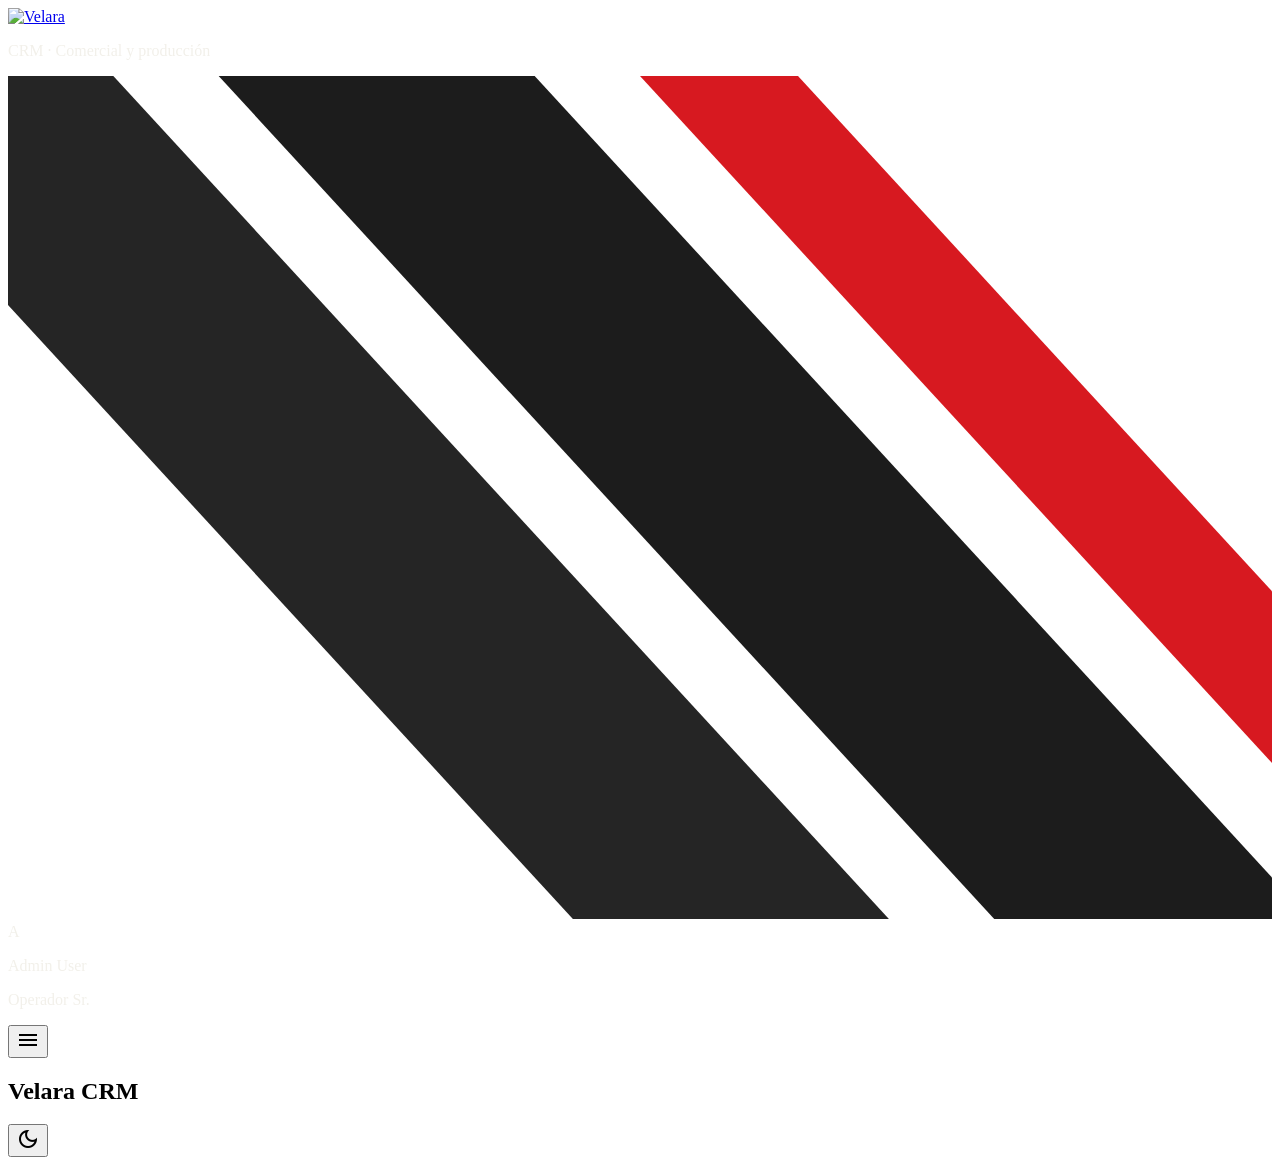
==== public/index.html @ 25444f9b "Nueva imagen de marca VELARA en el CRM y en los PDF - Paleta oficial del manual (negro carbón, grafi" ====
<!DOCTYPE html>
<html lang="es">
<head>
<meta charset="utf-8" />
<meta content="width=device-width, initial-scale=1.0" name="viewport" />
<title>Velara CRM</title>
<link rel="icon" type="image/svg+xml" href="/img/favicon.svg" />
<link rel="apple-touch-icon" href="/img/icon-1080.png" />
<!-- Manifest + service worker: permiten "Instalar Velara CRM" desde el menu
     de Brave/Chrome (icono propio, ventana sin barra de navegador, anclable
     a la barra de tareas) en vez de un simple acceso directo a la pestaña. -->
<link rel="manifest" href="/manifest.json" />
<meta name="theme-color" content="#0B0B0B" />
<!-- Aplica el tema ANTES de pintar nada (localStorage -> preferencia del
     sistema -> claro) para no mostrar un parpadeo del tema equivocado.
     El resto de la lógica del interruptor vive en public/js/theme.js. -->
<script>
  (function () {
    var saved = null;
    try { saved = localStorage.getItem('nova_theme'); } catch (e) {}
    var dark = saved ? saved === 'dark' : window.matchMedia('(prefers-color-scheme: dark)').matches;
    if (dark) document.documentElement.classList.add('dark');
  })();
</script>
<style id="theme-vars">
  /* Paleta del manual de marca VELARA (Velara/VELARA_IDENTIDAD_VISUAL/
     06_MANUAL_DE_MARCA, sección 03): negro carbón #0B0B0B, grafito
     #252525, blanco roto #F2F0EA, plata metálico #A7A9AC y un solo acento,
     el rojo deportivo #D71920. Regla del sitio: el rojo es acento (botón
     principal, filetes, el total), nunca el color dominante.
     Modo claro (por defecto). Los tokens "fixed" de Material 3 no viven
     aquí -- por definición no cambian entre claro/oscuro (ver tailwind-config). */
  :root {
    --c-surface: #ffffff;
    --c-surface-container-lowest: #ffffff;
    --c-surface-container-low: #F8F7F3;
    --c-surface-container: #F2F0EA;
    --c-surface-container-high: #E9E6DE;
    --c-surface-container-highest: #DDD9CF;
    --c-surface-variant: #E9E6DE;
    --c-surface-dim: #E9E6DE;
    --c-surface-bright: #ffffff;
    --c-background: #F8F7F3;
    --c-on-surface: #0B0B0B;
    --c-on-surface-variant: #5E6064;
    --c-on-background: #0B0B0B;
    --c-outline: #8E9094;
    --c-outline-variant: #E2E0DB;
    --c-inverse-surface: #252525;
    --c-inverse-on-surface: #F2F0EA;

    --c-primary: #D71920;
    --c-on-primary: #ffffff;
    --c-primary-container: #FBE3E4;
    --c-on-primary-container: #7F0E12;
    --c-inverse-primary: #F0565B;
    --c-surface-tint: #B3141A;
    /* Hover del boton principal: rojo profundo de marca (accent.deep). */
    --c-primary-hover: #B3141A;
    /* Relleno de checkbox/radio marcados: neutro (el rojo es solo para
       logo, boton principal y filetes). */
    --c-check: #0B0B0B;

    --c-secondary: #2a78d6;
    --c-on-secondary: #ffffff;
    --c-secondary-container: #dbe9fb;
    --c-on-secondary-container: #0b3d78;

    --c-tertiary: #A6710A;
    --c-on-tertiary: #ffffff;
    --c-tertiary-container: #F5E1B8;
    --c-on-tertiary-container: #4A3400;

    /* Error en carmesí, un paso más oscuro que el rojo de marca para que una
       alerta no se confunda con el botón principal. */
    --c-error: #B42318;
    --c-on-error: #ffffff;
    --c-error-container: #FDE4E1;
    --c-on-error-container: #7A1410;

    --c-status-good: #0ca30c;
    --c-status-warning: #fab219;
    --c-status-serious: #B8791A;
    --c-status-critical: #B42318;
  }

  /* Modo oscuro: superficies en negro carbón y grafito, texto en blanco
     roto, plata para lo secundario. El rojo se mantiene rojo (el manual
     pide que la pieza roja no cambie) con un tono apenas más vivo para que
     se lea sobre negro. */
  :root.dark,
  .theme-ink {
    --c-surface: #141414;
    --c-surface-container-lowest: #0F0F0F;
    --c-surface-container-low: #1B1B1B;
    --c-surface-container: #212121;
    --c-surface-container-high: #292929;
    --c-surface-container-highest: #333333;
    --c-surface-variant: #333333;
    --c-surface-dim: #0B0B0B;
    --c-surface-bright: #3A3A3A;
    --c-background: #0B0B0B;
    --c-on-surface: #F2F0EA;
    --c-on-surface-variant: #A7A9AC;
    --c-on-background: #F2F0EA;
    --c-outline: #77797D;
    --c-outline-variant: #2E2E2E;
    --c-inverse-surface: #F2F0EA;
    --c-inverse-on-surface: #0B0B0B;

    --c-primary: #E3212A;
    --c-on-primary: #ffffff;
    --c-primary-container: #4A0F12;
    --c-on-primary-container: #FBE3E4;
    --c-inverse-primary: #D71920;
    --c-surface-tint: #F0565B;
    --c-primary-hover: #C41A21;
    --c-check: #A7A9AC;

    --c-secondary: #8AC0F5;
    --c-on-secondary: #062347;
    --c-secondary-container: #14509a;
    --c-on-secondary-container: #dbe9fb;

    --c-tertiary: #D9A94A;
    --c-on-tertiary: #2E1F00;
    --c-tertiary-container: #6B4D00;
    --c-on-tertiary-container: #F5E1B8;

    --c-error: #FF8A80;
    --c-on-error: #3B0A06;
    --c-error-container: #7A1410;
    --c-on-error-container: #FFDAD6;

    --c-status-good: #22C55E;
    --c-status-warning: #FFC94D;
    --c-status-serious: #E0A83D;
    --c-status-critical: #FF6E6E;
  }

  /* El menú lateral va siempre en negro carbón, como el encabezado y el pie
     del sitio web (.theme-ink arriba). En modo oscuro se separa del fondo
     con un tono un poco más claro. */
  #sidebar.theme-ink {
    --c-surface: #0B0B0B;
    --c-surface-container-low: #181818;
    --c-surface-container-high: #222222;
    --c-outline-variant: #222222;
    color: var(--c-on-surface);
  }
  :root.dark #sidebar.theme-ink {
    --c-surface: #111111;
  }
</style>
<script>
  if ('serviceWorker' in navigator) {
    window.addEventListener('load', () => navigator.serviceWorker.register('/sw.js').catch(() => {}));
  }
</script>
<link href="https://fonts.googleapis.com/css2?family=Material+Symbols+Outlined:wght,FILL@100..700,0..1&display=swap" rel="stylesheet" />
<link rel="preconnect" href="https://fonts.googleapis.com" />
<link rel="preconnect" href="https://fonts.gstatic.com" crossorigin />
<!-- Inter: tipografía secundaria del manual de marca VELARA (títulos, textos
     e interfaz). La de "VELARA" es propia del logo y nunca se escribe. -->
<link href="https://fonts.googleapis.com/css2?family=Inter:wght@400;500;600;700;800&display=swap" rel="stylesheet" />
<script src="https://cdn.tailwindcss.com?plugins=forms,container-queries"></script>
<script src="https://cdn.jsdelivr.net/npm/chart.js@4.4.4/dist/chart.umd.min.js"></script>
<script src="https://cdn.jsdelivr.net/npm/chartjs-chart-sankey@0.14.0/dist/chartjs-chart-sankey.min.js"></script>
<script src="https://cdn.jsdelivr.net/npm/html2canvas@1.4.1/dist/html2canvas.min.js"></script>
<script id="tailwind-config">
  tailwind.config = {
    darkMode: 'class',
    theme: {
      extend: {
        colors: {
          // Paleta de marca VELARA Taller S.A.S. (manual de marca, ver
          // #theme-vars). Todos los tokens que deben verse distinto en modo
          // oscuro apuntan a una variable CSS (definida mas abajo en
          // #theme-vars, :root vs .dark) en vez de un hex fijo -- asi el
          // interruptor de tema (ver public/js/theme.js) no necesita tocar
          // ninguna vista: cada `bg-surface`/`text-on-surface`/etc ya
          // resuelve solo al color correcto. Los tokens "fixed" de Material
          // 3 (primary-fixed, secondary-fixed, tertiary-fixed y sus
          // variantes on-*) quedan en hex fijo a proposito -- por definicion
          // no cambian entre claro/oscuro.
          'surface-container-low': 'var(--c-surface-container-low)',
          'on-secondary-container': 'var(--c-on-secondary-container)',
          'surface-container-high': 'var(--c-surface-container-high)',
          'on-primary-container': 'var(--c-on-primary-container)',
          outline: 'var(--c-outline)',
          'error-container': 'var(--c-error-container)',
          error: 'var(--c-error)',
          'primary-fixed': '#FBE3E4',
          'on-primary': 'var(--c-on-primary)',
          'tertiary-fixed': '#F5E1B8',
          'surface-container-lowest': 'var(--c-surface-container-lowest)',
          'tertiary-fixed-dim': '#D9A94A',
          'surface-tint': 'var(--c-surface-tint)',
          'on-error': 'var(--c-on-error)',
          'on-surface': 'var(--c-on-surface)',
          'on-tertiary-fixed': '#2E1F00',
          'secondary-fixed-dim': '#9dc4f2',
          'inverse-surface': 'var(--c-inverse-surface)',
          'on-tertiary-fixed-variant': '#6B4D00',
          'on-secondary-fixed': '#062347',
          'on-primary-fixed-variant': '#7F0E12',
          'on-secondary': 'var(--c-on-secondary)',
          'secondary-fixed': '#dbe9fb',
          surface: 'var(--c-surface)',
          'tertiary-container': 'var(--c-tertiary-container)',
          'on-error-container': 'var(--c-on-error-container)',
          'on-surface-variant': 'var(--c-on-surface-variant)',
          tertiary: 'var(--c-tertiary)',
          'on-tertiary': 'var(--c-on-tertiary)',
          'surface-dim': 'var(--c-surface-dim)',
          'surface-bright': 'var(--c-surface-bright)',
          secondary: 'var(--c-secondary)',
          'on-tertiary-container': 'var(--c-on-tertiary-container)',
          'on-secondary-fixed-variant': '#14509a',
          'surface-variant': 'var(--c-surface-variant)',
          'on-background': 'var(--c-on-background)',
          'inverse-primary': 'var(--c-inverse-primary)',
          'secondary-container': 'var(--c-secondary-container)',
          'primary-container': 'var(--c-primary-container)',
          'outline-variant': 'var(--c-outline-variant)',
          'inverse-on-surface': 'var(--c-inverse-on-surface)',
          'primary-fixed-dim': '#F0565B',
          background: 'var(--c-background)',
          'surface-container-highest': 'var(--c-surface-container-highest)',
          primary: 'var(--c-primary)',
          'primary-hover': 'var(--c-primary-hover)',
          'surface-container': 'var(--c-surface-container)',
          'on-primary-fixed': '#3D0507',
          // Escala de estado fija (buena/advertencia/grave/critica) para
          // badges de SLA, acciones prioritarias y tablero Kanban -- no se
          // usa para series de graficas (esas usan la paleta categorica ya
          // validada, ver components/colombiaMap.js PRODUCT_COLORS).
          'status-good': 'var(--c-status-good)',
          'status-warning': 'var(--c-status-warning)',
          'status-serious': 'var(--c-status-serious)',
          'status-critical': 'var(--c-status-critical)',
        },
        borderRadius: {
          DEFAULT: '0.125rem',
          lg: '0.25rem',
          xl: '0.5rem',
          full: '0.75rem',
        },
        spacing: {
          'margin-desktop': '24px',
          gutter: '16px',
          'table-cell-padding': '8px 12px',
          base: '4px',
          'margin-mobile': '16px',
        },
        fontFamily: {
          // Inter en todo, como pide el manual de marca (títulos, textos e
          // interfaz). Se conservan los nombres de token que ya usan las
          // vistas (~200 sitios) para no tocarlas.
          'headline-lg': ['Inter', 'system-ui', 'sans-serif'],
          'headline-md': ['Inter', 'system-ui', 'sans-serif'],
          'headline-sm': ['Inter', 'system-ui', 'sans-serif'],
          'body-sm': ['Inter', 'system-ui', 'sans-serif'],
          'label-bold': ['Inter', 'system-ui', 'sans-serif'],
          'body-md': ['Inter', 'system-ui', 'sans-serif'],
          'display-kpi': ['Inter', 'system-ui', 'sans-serif'],
          label: ['Inter', 'system-ui', 'sans-serif'],
          caption: ['Inter', 'system-ui', 'sans-serif'],
        },
        fontSize: {
          'headline-lg': ['30px', { lineHeight: '38px', letterSpacing: '-0.02em', fontWeight: '700' }],
          'headline-md': ['24px', { lineHeight: '32px', letterSpacing: '-0.015em', fontWeight: '700' }],
          'headline-sm': ['20px', { lineHeight: '28px', letterSpacing: '-0.01em', fontWeight: '700' }],
          'body-sm': ['12px', { lineHeight: '16px', fontWeight: '400' }],
          'label-bold': ['11px', { lineHeight: '12px', letterSpacing: '0.05em', fontWeight: '700' }],
          'body-md': ['14px', { lineHeight: '20px', fontWeight: '400' }],
          'display-kpi': ['48px', { lineHeight: '56px', letterSpacing: '-0.03em', fontWeight: '700' }],
          // "label" = misma metrica que label-bold (mismo uso: eyebrows y
          // encabezados de columna en mayuscula) pero peso medio en vez de
          // negrita, para cuando la negrita compite demasiado con el resto.
          label: ['11px', { lineHeight: '12px', letterSpacing: '0.05em', fontWeight: '500' }],
          // "caption" = texto secundario/pie de dato mas chico que body-sm.
          // Reemplaza los `text-[10px]`/`text-[11px]` sueltos que hoy estan
          // escritos a mano en varias vistas (timestamps, notas al pie de
          // tabla) por un token real.
          caption: ['11px', { lineHeight: '14px', fontWeight: '400' }],
        },
      },
    },
  };
</script>
<!--
  Componente Boton (Fase 4). Procesado por el motor JIT de Tailwind (Play
  CDN) igual que el resto de la app -- no es una libreria nueva, son clases
  que resuelven a los mismos tokens M3 de arriba via @apply. 5 variantes
  (primary/secondary/ghost/destructive/icon) x 6 estados (default/hover/
  active/focus/disabled/loading), para reemplazar los 20+ strings de clase
  que hoy se repetian sueltos en cada vista.

  Uso: <button class="btn btn-primary">Guardar</button>
       <button class="btn btn-secondary" disabled>...</button>
       <button class="btn btn-icon" aria-label="Cerrar"><span class="material-symbols-outlined">close</span></button>
       <button class="btn btn-primary" data-loading>...</button>  -- data-loading = estado "loading"
-->
<style type="text/tailwindcss">
  /* Base: el plugin "forms" de Tailwind pinta todos los campos con fondo
     blanco fijo y anillo de foco azul. En modo oscuro eso dejaba texto casi
     blanco sobre fondo blanco (ilegible) en los campos que no traian su
     propia clase de fondo. Aqui se reemplaza por los tokens del tema, y
     color-scheme hace que calendarios, selects y barras nativas del
     navegador tambien se vean oscuros. Las clases utilitarias de cada vista
     (bg-*, border-*, focus:*) siguen ganando porque van en otra capa. */
  @layer base {
    :root { color-scheme: light; }
    :root.dark { color-scheme: dark; }
    [type='text'], input:where(:not([type])), [type='email'], [type='url'], [type='password'],
    [type='number'], [type='date'], [type='datetime-local'], [type='month'], [type='search'],
    [type='tel'], [type='time'], [type='week'], [multiple], textarea, select {
      background-color: var(--c-surface-container-lowest);
      color: var(--c-on-surface);
      border-color: var(--c-outline-variant);
    }
    [type='text']:focus, input:where(:not([type])):focus, [type='email']:focus, [type='url']:focus,
    [type='password']:focus, [type='number']:focus, [type='date']:focus, [type='datetime-local']:focus,
    [type='month']:focus, [type='search']:focus, [type='tel']:focus, [type='time']:focus,
    [type='week']:focus, [multiple]:focus, textarea:focus, select:focus {
      --tw-ring-color: color-mix(in srgb, var(--c-outline) 35%, transparent);
      border-color: var(--c-outline);
    }
    ::placeholder { color: var(--c-outline); opacity: 1; }
    [type='checkbox'], [type='radio'] {
      color: var(--c-check);
      border-color: var(--c-outline);
      background-color: var(--c-surface-container-lowest);
    }
    [type='checkbox']:focus, [type='radio']:focus { --tw-ring-color: var(--c-outline); }
    /* Foco visible para teclado en enlaces y botones que no traen el suyo
       (los .btn ya tienen su anillo). :where() = especificidad cero, asi
       cualquier clase de la vista lo puede sobrescribir. */
    :where(a, button, summary, [role='tab'], [tabindex]):focus-visible {
      outline: 2px solid var(--c-outline);
      outline-offset: 2px;
    }
  }

  /* Telefono: titulos y cifras grandes un paso mas chicos para que quepan
     sin desbordar (el tamaño de escritorio no cambia). */
  @media (max-width: 639px) {
    #view-root .text-headline-lg { font-size: 24px; line-height: 32px; }
    #view-root .text-display-kpi { font-size: 36px; line-height: 42px; }
  }

  @layer components {
    /* Gesto firma de la marca: filete rojo corto bajo un título. */
    .rule-under { display: block; width: 2.5rem; height: 3px; background: var(--c-primary); }
    /* Versalitas espaciadas (encabezados de sección, como la papelería). */
    .overline { font-size: 11px; line-height: 1; font-weight: 600; letter-spacing: 0.16em; text-transform: uppercase; }

    .btn {
      @apply relative inline-flex items-center justify-center gap-2 rounded-[9999px] px-[18px] py-2
             text-[12.5px] leading-[16px] font-semibold tracking-[0.01em] font-label-bold whitespace-nowrap select-none
             transition-colors duration-150 ease-out
             disabled:opacity-45 disabled:cursor-not-allowed disabled:pointer-events-none
             focus-visible:outline-none focus-visible:ring-2 focus-visible:ring-outline focus-visible:ring-offset-2 focus-visible:ring-offset-surface;
    }
    .btn .material-symbols-outlined { @apply text-[18px]; }

    /* Primary: accion principal de la pantalla/formulario -- una sola por vista. */
    .btn-primary {
      @apply bg-primary text-on-primary shadow-sm
             hover:bg-primary-hover active:brightness-90;
    }
    /* Secondary: accion alterna, no destructiva -- mismo patron "tonal
       outline" que ya usaban SLA/Seguimiento a mano (bg-surface-container-
       lowest + border + hover primary/10), ahora formalizado. */
    .btn-secondary {
      @apply bg-surface-container-lowest text-on-surface border border-outline-variant
             hover:bg-surface-container-low active:bg-surface-container-high;
    }
    /* Tertiary/Ghost: accion de bajo enfasis (cancelar, ver mas) -- sin relleno ni borde. */
    .btn-ghost {
      @apply bg-transparent text-on-surface-variant
             hover:bg-surface-container-low hover:text-on-surface active:bg-surface-container-high;
    }
    /* Destructive: borra/revierte algo -- rojo, solo para esa accion. */
    .btn-destructive {
      @apply bg-error text-on-error shadow-sm
             hover:bg-error/90 active:brightness-90;
    }
    /* Icon button: solo icono, sin texto -- SIEMPRE con aria-label (el icono
       solo no es un nombre accesible). Circular, mismo hover que el resto
       de iconos de topbar/sidebar. */
    .btn-icon {
      @apply p-2 rounded-full bg-transparent text-on-surface-variant
             hover:bg-surface-container-low hover:text-on-surface active:bg-surface-container-high;
    }
    .btn-icon .material-symbols-outlined { @apply text-[20px]; }

    /* Loading: se activa con el atributo data-loading (no una clase, para
       poder alternarlo con dataset.loading = '' / delete sin tocar
       className). Oculta el contenido -- texto suelto o envuelto en <span>,
       icono, lo que sea -- via color:transparent (no visibility, que no
       alcanza un nodo de texto plano) sin colapsar el ancho del boton, y
       muestra un spinner centrado. El color del spinner se fija aparte por
       variante porque no puede heredar del boton (que ahora es transparente).*/
    .btn[data-loading] {
      color: transparent !important;
      @apply pointer-events-none;
    }
    .btn[data-loading]::after {
      content: '';
      @apply absolute w-4 h-4 rounded-full border-2 border-t-transparent;
    }
    .btn-primary[data-loading]::after,
    .btn-destructive[data-loading]::after {
      @apply border-on-primary;
    }
    .btn-secondary[data-loading]::after,
    .btn-ghost[data-loading]::after,
    .btn-icon[data-loading]::after {
      @apply border-outline;
    }
    @media (prefers-reduced-motion: no-preference) {
      .btn[data-loading]::after { animation: btn-spin 0.6s linear infinite; }
    }
    @media (prefers-reduced-motion: reduce) {
      .btn[data-loading]::after { @apply opacity-60; }
    }
    @keyframes btn-spin {
      to { transform: rotate(360deg); }
    }
  }
</style>
<link rel="stylesheet" href="/css/brand.css" />
</head>
<body class="bg-background font-body-md text-on-background min-h-screen flex">

<!-- Sidebar -->
<nav id="sidebar" aria-label="Menú principal" class="theme-ink fixed left-0 top-0 h-screen w-[252px] max-w-[85vw] bg-surface border-r border-outline-variant flex flex-col z-40 transition-transform duration-200 ease-in-out overflow-hidden">
  <div class="relative px-6 pt-6 pb-5">
    <!-- Logo oficial VELARA (versión negativa, sobre negro carbón). El
         manual pide mínimo 120 px de ancho en pantalla. -->
    <a href="#/inicio" class="block" aria-label="Velara, ir a Inicio">
      <img src="/img/brand/logo-negativo.svg" alt="Velara" class="w-[150px] h-auto" />
    </a>
    <p class="overline text-on-surface-variant mt-3 !text-[10px]">CRM · Comercial y producción</p>
  </div>
  <ul id="nav-list" class="flex-1 overflow-y-auto py-2 px-3 space-y-0.5">
    <!-- Lo llena app.js desde apps.js: en Inicio lista las aplicaciones; dentro
         de una aplicación, solo sus pantallas (como Odoo). -->
  </ul>
  <!-- Franjas de marca a 47,4° (plata, plata clara, roja), saliendo del
       borde superior, como en la papelería. Decorativas. -->
  <svg class="absolute right-0 top-0 w-[92px] h-[60px] pointer-events-none" viewBox="60 0 240 160" preserveAspectRatio="xMaxYMin slice" aria-hidden="true">
    <polygon points="20,0 80,0 264,200 204,200" fill="#252525"/>
    <polygon points="100,0 160,0 344,200 284,200" fill="#1C1C1C"/>
    <polygon points="180,0 210,0 394,200 364,200" fill="#D71920"/>
  </svg>
  <div class="relative p-5 border-t border-outline-variant flex items-center gap-3">
    <div class="w-10 h-10 rounded-full bg-surface-container-highest flex items-center justify-center font-bold text-on-surface-variant shrink-0">A</div>
    <div class="min-w-0">
      <p class="text-label-bold font-label-bold truncate">Admin User</p>
      <p class="text-body-sm font-body-sm text-on-surface-variant truncate">Operador Sr.</p>
    </div>
  </div>
</nav>

<!-- Main column -->
<!-- Fondo oscuro detras del menu cuando se abre en telefono/tablet (app.js). -->
<div id="sidebar-backdrop" class="fixed inset-0 z-[35] bg-black/40 hidden" aria-hidden="true"></div>

<div id="main-col" class="flex-1 min-w-0 lg:ml-[252px] flex flex-col min-h-screen transition-[margin] duration-200 ease-in-out">
  <header id="topbar" class="flex justify-between items-center gap-2 w-full h-16 px-margin-mobile sm:px-margin-desktop sticky top-0 z-30 bg-surface border-b border-outline-variant">
    <div class="flex items-center gap-2 min-w-0">
      <button id="sidebar-toggle-btn" type="button" aria-label="Mostrar u ocultar el menú" aria-controls="sidebar" class="p-2 -ml-2 shrink-0 text-on-surface-variant hover:text-on-surface hover:bg-surface-container-low rounded-lg transition-colors" title="Mostrar/ocultar menú">
        <span class="material-symbols-outlined">menu</span>
      </button>
      <h2 id="page-title" class="text-headline-sm font-headline-sm font-bold text-on-surface truncate min-w-0">Velara CRM</h2>
    </div>
    <div class="flex items-center gap-4 shrink-0">
      <!-- El buscador y la campana de notificaciones vivian aqui fijos en
           todas las pantallas; ahora cada vista los monta donde le sirven
           (hoy solo Ventas, ver ventas.js) para que este encabezado quede
           limpio en el resto. -->
      <button id="theme-toggle-btn" type="button" aria-label="Cambiar tema claro/oscuro" class="p-2 text-on-surface-variant hover:text-on-surface hover:bg-surface-container-low rounded-lg transition-colors" title="Cambiar a tema oscuro/claro">
        <span id="theme-toggle-icon" class="material-symbols-outlined text-[20px]">dark_mode</span>
      </button>
      <span id="conn-dot" class="w-2 h-2 rounded-full bg-outline-variant ml-1" title="Conectando…"></span>
      <!-- Usuario y cerrar sesión: en Inicio no hay menú lateral, así que
           van aquí (app.js lo muestra solo en Inicio). -->
      <div id="topbar-user" class="hidden items-center gap-2 pl-3 border-l border-outline-variant"></div>
    </div>
  </header>
  <main id="view-root" class="flex-1 min-w-0 p-margin-mobile sm:p-margin-desktop"></main>
</div>

<div id="toast-root" class="fixed bottom-4 right-4 left-4 sm:left-auto z-[100] flex flex-col items-end gap-2" role="status" aria-live="polite"></div>

<script type="module" src="/js/auth.js"></script>
</body>
</html>
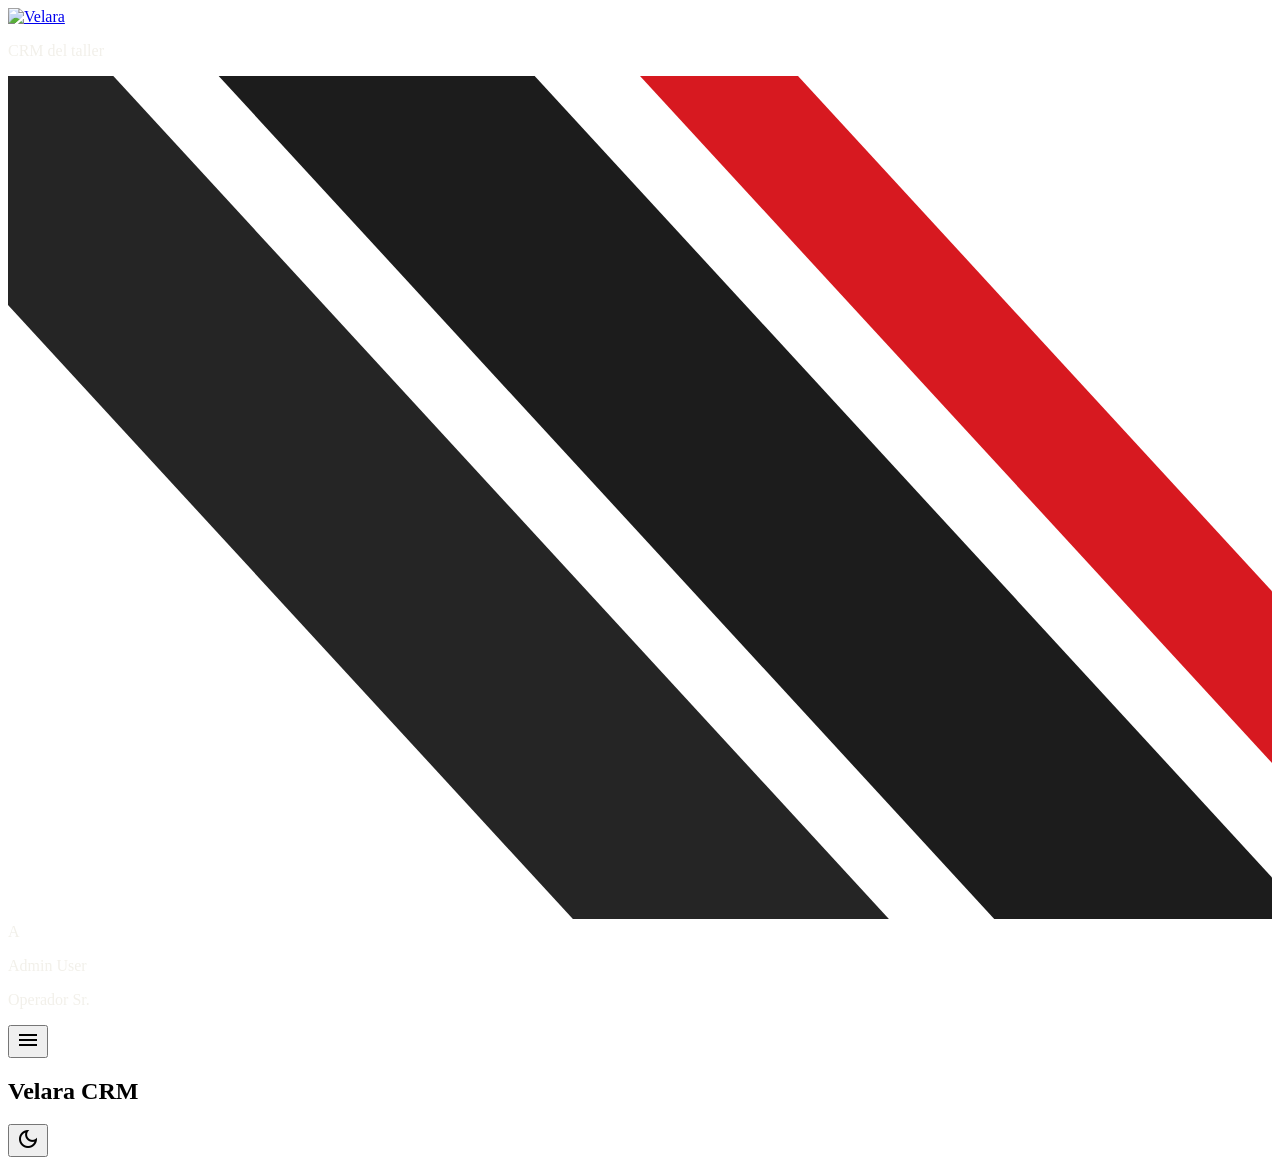
==== commit 7be4ac12: "Finanzas completa: cuentas, gastos, gastos fijos y ganancia por trabajo - Cuentas de dinero (Efectiv" ====
--- a/public/index.html
+++ b/public/index.html
@@ -354,7 +354,7 @@
     /* Gesto firma de la marca: filete rojo corto bajo un título. */
     .rule-under { display: block; width: 2.5rem; height: 3px; background: var(--c-primary); }
     /* Versalitas espaciadas (encabezados de sección, como la papelería). */
-    .overline { font-size: 11px; line-height: 1; font-weight: 600; letter-spacing: 0.16em; text-transform: uppercase; }
+    .eyebrow { font-size: 11px; line-height: 1; font-weight: 600; letter-spacing: 0.16em; text-transform: uppercase; }
 
     .btn {
       @apply relative inline-flex items-center justify-center gap-2 rounded-[9999px] px-[18px] py-2
@@ -443,7 +443,7 @@
     <a href="#/inicio" class="block" aria-label="Velara, ir a Inicio">
       <img src="/img/brand/logo-negativo.svg" alt="Velara" class="w-[150px] h-auto" />
     </a>
-    <p class="overline text-on-surface-variant mt-3 !text-[10px]">CRM · Comercial y producción</p>
+    <p class="eyebrow text-on-surface-variant mt-3 !text-[10px]">CRM del taller</p>
   </div>
   <ul id="nav-list" class="flex-1 overflow-y-auto py-2 px-3 space-y-0.5">
     <!-- Lo llena app.js desde apps.js: en Inicio lista las aplicaciones; dentro
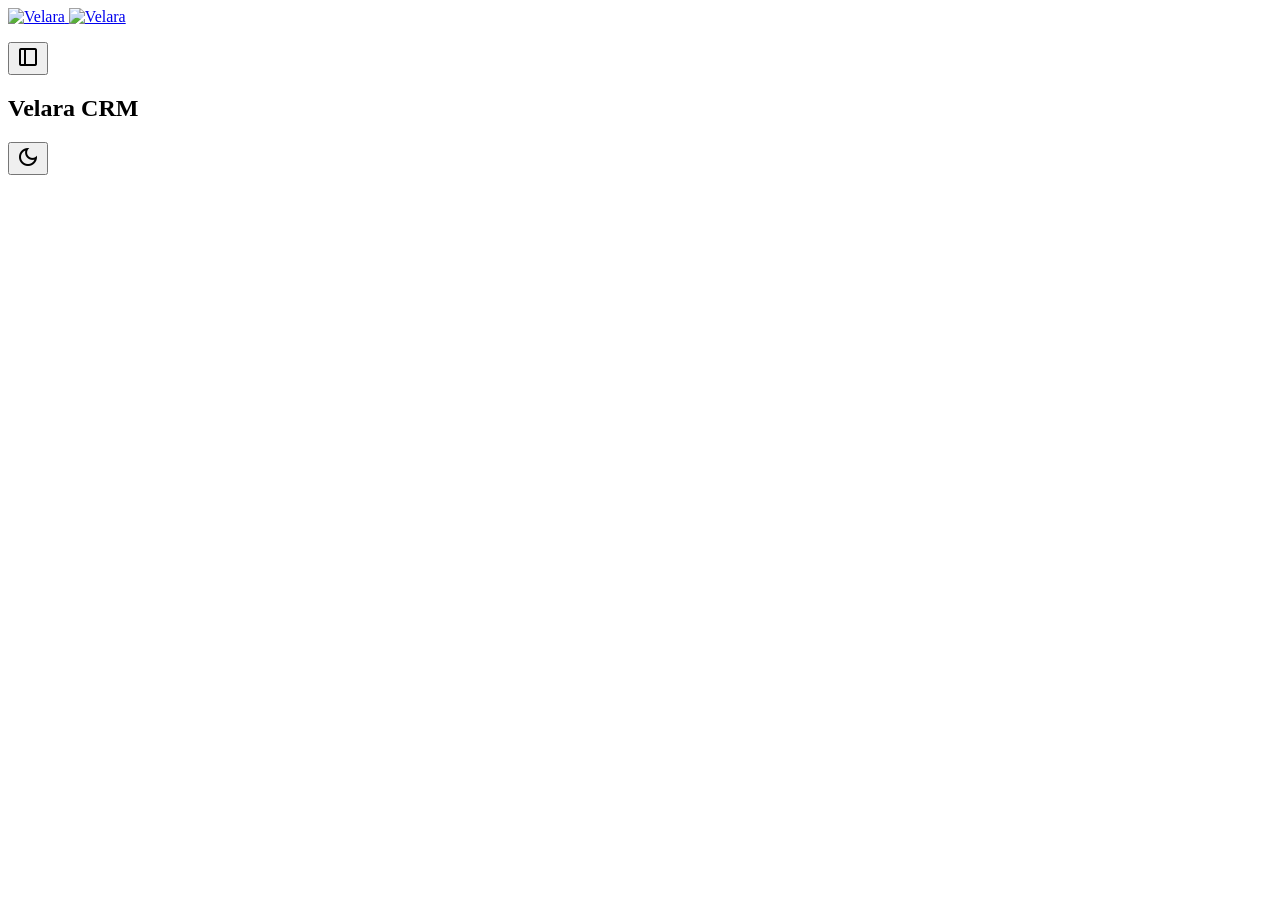
==== commit a09c71b3: "Versión 2: rediseño estilo Shakuro, una sola ventana y menú único - Toda la app en una sola ventana:" ====
--- a/public/index.html
+++ b/public/index.html
@@ -30,33 +30,40 @@
      principal, filetes, el total), nunca el color dominante.
      Modo claro (por defecto). Los tokens "fixed" de Material 3 no viven
      aquí -- por definición no cambian entre claro/oscuro (ver tailwind-config). */
+  /* Estética "Shakuro CRM": la app es una ventana blanca de esquinas
+     suaves apoyada sobre un fondo gris claro (--c-shell), con el menú
+     lateral sobre ese mismo gris, bordes de 1px casi invisibles, texto de
+     13px y botones principales en negro. El rojo de marca queda como
+     acento puntual (--c-accent), no como color de botón. */
   :root {
+    --c-backdrop: #E6E6EB;
+    --c-shell: #F7F7F8;
+    --c-accent: #D71920;
     --c-surface: #ffffff;
     --c-surface-container-lowest: #ffffff;
-    --c-surface-container-low: #F8F7F3;
-    --c-surface-container: #F2F0EA;
-    --c-surface-container-high: #E9E6DE;
-    --c-surface-container-highest: #DDD9CF;
-    --c-surface-variant: #E9E6DE;
-    --c-surface-dim: #E9E6DE;
+    --c-surface-container-low: #F7F7F8;
+    --c-surface-container: #F3F3F4;
+    --c-surface-container-high: #ECECEE;
+    --c-surface-container-highest: #E4E4E7;
+    --c-surface-variant: #ECECEE;
+    --c-surface-dim: #ECECEE;
     --c-surface-bright: #ffffff;
-    --c-background: #F8F7F3;
-    --c-on-surface: #0B0B0B;
-    --c-on-surface-variant: #5E6064;
-    --c-on-background: #0B0B0B;
-    --c-outline: #8E9094;
-    --c-outline-variant: #E2E0DB;
-    --c-inverse-surface: #252525;
-    --c-inverse-on-surface: #F2F0EA;
-
-    --c-primary: #D71920;
+    --c-background: #ffffff;
+    --c-on-surface: #18181B;
+    --c-on-surface-variant: #6B6B73;
+    --c-on-background: #18181B;
+    --c-outline: #A1A1AA;
+    --c-outline-variant: #EBEBED;
+    --c-inverse-surface: #18181B;
+    --c-inverse-on-surface: #FAFAFA;
+
+    --c-primary: #18181B;
     --c-on-primary: #ffffff;
-    --c-primary-container: #FBE3E4;
-    --c-on-primary-container: #7F0E12;
-    --c-inverse-primary: #F0565B;
-    --c-surface-tint: #B3141A;
-    /* Hover del boton principal: rojo profundo de marca (accent.deep). */
-    --c-primary-hover: #B3141A;
+    --c-primary-container: #F3F3F4;
+    --c-on-primary-container: #18181B;
+    --c-inverse-primary: #FAFAFA;
+    --c-surface-tint: #18181B;
+    --c-primary-hover: #000000;
     /* Relleno de checkbox/radio marcados: neutro (el rojo es solo para
        logo, boton principal y filetes). */
     --c-check: #0B0B0B;
@@ -78,10 +85,15 @@
     --c-error-container: #FDE4E1;
     --c-on-error-container: #7A1410;
 
-    --c-status-good: #0ca30c;
-    --c-status-warning: #fab219;
+    --c-status-good: #1F9D55;
+    --c-status-warning: #E0A100;
     --c-status-serious: #B8791A;
     --c-status-critical: #B42318;
+
+    /* Sombras de "ventana": muy difusas, nunca un fondo oscuro detrás. */
+    --shadow-app: 0 30px 60px -20px rgba(16, 16, 30, 0.18), 0 2px 6px rgba(16, 16, 30, 0.05);
+    --shadow-window: 0 1px 2px rgba(16, 16, 20, 0.04), 0 8px 24px -6px rgba(16, 16, 20, 0.06);
+    --shadow-pop: 0 0 0 1px rgba(16, 16, 20, 0.06), 0 12px 32px -4px rgba(16, 16, 20, 0.14), 0 2px 6px rgba(16, 16, 20, 0.05);
   }
 
   /* Modo oscuro: superficies en negro carbón y grafito, texto en blanco
@@ -90,31 +102,37 @@
      se lea sobre negro. */
   :root.dark,
   .theme-ink {
-    --c-surface: #141414;
-    --c-surface-container-lowest: #0F0F0F;
-    --c-surface-container-low: #1B1B1B;
-    --c-surface-container: #212121;
-    --c-surface-container-high: #292929;
-    --c-surface-container-highest: #333333;
-    --c-surface-variant: #333333;
-    --c-surface-dim: #0B0B0B;
-    --c-surface-bright: #3A3A3A;
-    --c-background: #0B0B0B;
-    --c-on-surface: #F2F0EA;
-    --c-on-surface-variant: #A7A9AC;
-    --c-on-background: #F2F0EA;
-    --c-outline: #77797D;
-    --c-outline-variant: #2E2E2E;
-    --c-inverse-surface: #F2F0EA;
-    --c-inverse-on-surface: #0B0B0B;
-
-    --c-primary: #E3212A;
-    --c-on-primary: #ffffff;
-    --c-primary-container: #4A0F12;
-    --c-on-primary-container: #FBE3E4;
-    --c-inverse-primary: #D71920;
-    --c-surface-tint: #F0565B;
-    --c-primary-hover: #C41A21;
+    --c-backdrop: #050506;
+    --c-shell: #111113;
+    --c-accent: #E3212A;
+    --c-surface: #161618;
+    --c-surface-container-lowest: #161618;
+    --c-surface-container-low: #1C1C1F;
+    --c-surface-container: #212124;
+    --c-surface-container-high: #28282C;
+    --c-surface-container-highest: #313136;
+    --c-surface-variant: #313136;
+    --c-surface-dim: #0C0C0E;
+    --c-surface-bright: #3A3A3F;
+    --c-background: #161618;
+    --c-on-surface: #F4F4F5;
+    --c-on-surface-variant: #A1A1AA;
+    --c-on-background: #F4F4F5;
+    --c-outline: #71717A;
+    --c-outline-variant: #2A2A2E;
+    --c-inverse-surface: #F4F4F5;
+    --c-inverse-on-surface: #18181B;
+
+    --c-primary: #F4F4F5;
+    --c-on-primary: #18181B;
+    --c-primary-container: #28282C;
+    --c-on-primary-container: #F4F4F5;
+    --c-inverse-primary: #18181B;
+    --c-surface-tint: #F4F4F5;
+    --c-primary-hover: #ffffff;
+    --shadow-window: 0 0 0 1px rgba(255, 255, 255, 0.04);
+    --shadow-app: 0 30px 60px -20px rgba(0, 0, 0, 0.8);
+    --shadow-pop: 0 0 0 1px rgba(255, 255, 255, 0.08), 0 16px 40px -4px rgba(0, 0, 0, 0.6);
     --c-check: #A7A9AC;
 
     --c-secondary: #8AC0F5;
@@ -138,18 +156,15 @@
     --c-status-critical: #FF6E6E;
   }
 
-  /* El menú lateral va siempre en negro carbón, como el encabezado y el pie
-     del sitio web (.theme-ink arriba). En modo oscuro se separa del fondo
-     con un tono un poco más claro. */
-  #sidebar.theme-ink {
-    --c-surface: #0B0B0B;
-    --c-surface-container-low: #181818;
-    --c-surface-container-high: #222222;
-    --c-outline-variant: #222222;
-    color: var(--c-on-surface);
-  }
-  :root.dark #sidebar.theme-ink {
-    --c-surface: #111111;
+  /* El menú lateral vive sobre el gris del fondo (no es una barra negra):
+     sus estados hover/activo usan grises un paso más oscuros que ese fondo. */
+  #sidebar {
+    --c-surface-container-low: #EEEEF0;
+    --c-surface-container-high: #E8E8EB;
+  }
+  :root.dark #sidebar {
+    --c-surface-container-low: #1A1A1D;
+    --c-surface-container-high: #222226;
   }
 </style>
 <script>
@@ -235,16 +250,24 @@
           // badges de SLA, acciones prioritarias y tablero Kanban -- no se
           // usa para series de graficas (esas usan la paleta categorica ya
           // validada, ver components/colombiaMap.js PRODUCT_COLORS).
+          shell: 'var(--c-shell)',
+          backdrop: 'var(--c-backdrop)',
+          accent: 'var(--c-accent)',
           'status-good': 'var(--c-status-good)',
           'status-warning': 'var(--c-status-warning)',
           'status-serious': 'var(--c-status-serious)',
           'status-critical': 'var(--c-status-critical)',
         },
+        // Esquinas suaves y consistentes: campos y botones 8px, tarjetas
+        // 12px, ventana principal y paneles 16px.
         borderRadius: {
-          DEFAULT: '0.125rem',
-          lg: '0.25rem',
-          xl: '0.5rem',
-          full: '0.75rem',
+          sm: '4px',
+          DEFAULT: '6px',
+          md: '8px',
+          lg: '8px',
+          xl: '12px',
+          '2xl': '16px',
+          full: '9999px',
         },
         spacing: {
           'margin-desktop': '24px',
@@ -268,13 +291,16 @@
           caption: ['Inter', 'system-ui', 'sans-serif'],
         },
         fontSize: {
-          'headline-lg': ['30px', { lineHeight: '38px', letterSpacing: '-0.02em', fontWeight: '700' }],
-          'headline-md': ['24px', { lineHeight: '32px', letterSpacing: '-0.015em', fontWeight: '700' }],
-          'headline-sm': ['20px', { lineHeight: '28px', letterSpacing: '-0.01em', fontWeight: '700' }],
-          'body-sm': ['12px', { lineHeight: '16px', fontWeight: '400' }],
-          'label-bold': ['11px', { lineHeight: '12px', letterSpacing: '0.05em', fontWeight: '700' }],
-          'body-md': ['14px', { lineHeight: '20px', fontWeight: '400' }],
-          'display-kpi': ['48px', { lineHeight: '56px', letterSpacing: '-0.03em', fontWeight: '700' }],
+          // Escala compacta tipo Shakuro: interfaz en 13px, títulos en
+          // peso 600 (no negrita pesada) y cifras grandes con tracking
+          // negativo.
+          'headline-lg': ['26px', { lineHeight: '34px', letterSpacing: '-0.025em', fontWeight: '600' }],
+          'headline-md': ['21px', { lineHeight: '28px', letterSpacing: '-0.02em', fontWeight: '600' }],
+          'headline-sm': ['16px', { lineHeight: '24px', letterSpacing: '-0.01em', fontWeight: '600' }],
+          'body-sm': ['12.5px', { lineHeight: '18px', fontWeight: '400' }],
+          'label-bold': ['11px', { lineHeight: '14px', letterSpacing: '0.03em', fontWeight: '600' }],
+          'body-md': ['13.5px', { lineHeight: '20px', fontWeight: '400' }],
+          'display-kpi': ['36px', { lineHeight: '42px', letterSpacing: '-0.03em', fontWeight: '500' }],
           // "label" = misma metrica que label-bold (mismo uso: eyebrows y
           // encabezados de columna en mayuscula) pero peso medio en vez de
           // negrita, para cuando la negrita compite demasiado con el resto.
@@ -319,6 +345,10 @@
       background-color: var(--c-surface-container-lowest);
       color: var(--c-on-surface);
       border-color: var(--c-outline-variant);
+      /* Misma escala que la interfaz (el plugin los deja en 16px). */
+      font-size: 13.5px;
+      line-height: 20px;
+      border-radius: 8px;
     }
     [type='text']:focus, input:where(:not([type])):focus, [type='email']:focus, [type='url']:focus,
     [type='password']:focus, [type='number']:focus, [type='date']:focus, [type='datetime-local']:focus,
@@ -328,6 +358,9 @@
       border-color: var(--c-outline);
     }
     ::placeholder { color: var(--c-outline); opacity: 1; }
+    /* Las vistas ponen p-2/p-2.5 en los select y eso pisa el espacio de la
+       flecha: el texto largo quedaba encima de ella. */
+    select { padding-right: 2.25rem !important; }
     [type='checkbox'], [type='radio'] {
       color: var(--c-check);
       border-color: var(--c-outline);
@@ -352,29 +385,29 @@
 
   @layer components {
     /* Gesto firma de la marca: filete rojo corto bajo un título. */
-    .rule-under { display: block; width: 2.5rem; height: 3px; background: var(--c-primary); }
-    /* Versalitas espaciadas (encabezados de sección, como la papelería). */
-    .eyebrow { font-size: 11px; line-height: 1; font-weight: 600; letter-spacing: 0.16em; text-transform: uppercase; }
+    .rule-under { display: block; width: 2rem; height: 2px; background: var(--c-accent); }
+    /* Rótulo de sección: chico, gris, sin gritar (como "Work" / "Team"). */
+    .eyebrow { font-size: 11.5px; line-height: 1; font-weight: 500; letter-spacing: 0.01em; color: var(--c-outline); }
 
     .btn {
-      @apply relative inline-flex items-center justify-center gap-2 rounded-[9999px] px-[18px] py-2
-             text-[12.5px] leading-[16px] font-semibold tracking-[0.01em] font-label-bold whitespace-nowrap select-none
+      @apply relative inline-flex items-center justify-center gap-1.5 rounded-lg px-3 h-8
+             text-[13px] leading-[16px] font-medium whitespace-nowrap select-none
              transition-colors duration-150 ease-out
              disabled:opacity-45 disabled:cursor-not-allowed disabled:pointer-events-none
-             focus-visible:outline-none focus-visible:ring-2 focus-visible:ring-outline focus-visible:ring-offset-2 focus-visible:ring-offset-surface;
-    }
-    .btn .material-symbols-outlined { @apply text-[18px]; }
-
-    /* Primary: accion principal de la pantalla/formulario -- una sola por vista. */
+             focus-visible:outline-none focus-visible:ring-2 focus-visible:ring-outline focus-visible:ring-offset-1 focus-visible:ring-offset-surface;
+    }
+    .btn .material-symbols-outlined { @apply text-[17px]; }
+
+    /* Primary: accion principal de la pantalla/formulario -- una sola por vista. Negro, como "New Contact". */
     .btn-primary {
-      @apply bg-primary text-on-primary shadow-sm
+      @apply bg-primary text-on-primary
              hover:bg-primary-hover active:brightness-90;
     }
     /* Secondary: accion alterna, no destructiva -- mismo patron "tonal
        outline" que ya usaban SLA/Seguimiento a mano (bg-surface-container-
        lowest + border + hover primary/10), ahora formalizado. */
     .btn-secondary {
-      @apply bg-surface-container-lowest text-on-surface border border-outline-variant
+      @apply bg-surface text-on-surface border border-outline-variant shadow-[0_1px_1px_rgba(16,16,20,0.04)]
              hover:bg-surface-container-low active:bg-surface-container-high;
     }
     /* Tertiary/Ghost: accion de bajo enfasis (cancelar, ver mas) -- sin relleno ni borde. */
@@ -384,17 +417,17 @@
     }
     /* Destructive: borra/revierte algo -- rojo, solo para esa accion. */
     .btn-destructive {
-      @apply bg-error text-on-error shadow-sm
+      @apply bg-error text-on-error
              hover:bg-error/90 active:brightness-90;
     }
     /* Icon button: solo icono, sin texto -- SIEMPRE con aria-label (el icono
-       solo no es un nombre accesible). Circular, mismo hover que el resto
-       de iconos de topbar/sidebar. */
+       solo no es un nombre accesible). Cuadrado suave, mismo hover que el
+       resto de iconos de topbar/sidebar. */
     .btn-icon {
-      @apply p-2 rounded-full bg-transparent text-on-surface-variant
-             hover:bg-surface-container-low hover:text-on-surface active:bg-surface-container-high;
-    }
-    .btn-icon .material-symbols-outlined { @apply text-[20px]; }
+      @apply w-8 px-0 rounded-lg bg-transparent text-on-surface-variant
+             hover:bg-surface-container hover:text-on-surface active:bg-surface-container-high;
+    }
+    .btn-icon .material-symbols-outlined { @apply text-[19px]; }
 
     /* Loading: se activa con el atributo data-loading (no una clase, para
        poder alternarlo con dataset.loading = '' / delete sin tocar
@@ -433,65 +466,49 @@
 </style>
 <link rel="stylesheet" href="/css/brand.css" />
 </head>
-<body class="bg-background font-body-md text-on-background min-h-screen flex">
-
-<!-- Sidebar -->
-<nav id="sidebar" aria-label="Menú principal" class="theme-ink fixed left-0 top-0 h-screen w-[252px] max-w-[85vw] bg-surface border-r border-outline-variant flex flex-col z-40 transition-transform duration-200 ease-in-out overflow-hidden">
-  <div class="relative px-6 pt-6 pb-5">
-    <!-- Logo oficial VELARA (versión negativa, sobre negro carbón). El
-         manual pide mínimo 120 px de ancho en pantalla. -->
-    <a href="#/inicio" class="block" aria-label="Velara, ir a Inicio">
-      <img src="/img/brand/logo-negativo.svg" alt="Velara" class="w-[150px] h-auto" />
-    </a>
-    <p class="eyebrow text-on-surface-variant mt-3 !text-[10px]">CRM del taller</p>
+<body class="bg-backdrop font-body-md text-on-background h-screen overflow-hidden antialiased lg:p-3">
+
+<!-- Una sola ventana, como la referencia (Shakuro CRM): menú lateral y
+     contenido son la misma pieza, con esquinas suaves y sombra difusa sobre
+     un fondo gris. El menú usa el gris claro de la ventana; el contenido es
+     un panel blanco metido dentro con su propio borde. Solo el panel hace
+     scroll -- el menú queda quieto. -->
+<div id="app-window" class="relative flex h-full bg-shell lg:rounded-[18px] lg:border lg:border-outline-variant lg:shadow-[var(--shadow-app)] overflow-hidden">
+
+  <nav id="sidebar" aria-label="Menú principal" class="fixed lg:static inset-y-0 left-0 w-[232px] max-w-[85vw] shrink-0 bg-shell flex flex-col z-40 transition-transform duration-200 ease-in-out lg:translate-x-0">
+    <div class="px-5 pt-5 pb-4">
+      <!-- Logo oficial VELARA. El manual pide mínimo 120 px de ancho. -->
+      <a href="#/inicio" class="block" aria-label="Velara, ir a Inicio">
+        <img src="/img/brand/logo-positivo.svg" alt="Velara" class="w-[120px] h-auto dark:hidden" />
+        <img src="/img/brand/logo-negativo.svg" alt="Velara" class="w-[120px] h-auto hidden dark:block" />
+      </a>
+    </div>
+    <ul id="nav-list" class="flex-1 overflow-y-auto pb-2 px-3 space-y-px">
+      <!-- Lo llena app.js desde NAV (apps.js): todo junto, por grupos. -->
+    </ul>
+    <div id="sidebar-foot" class="px-4 py-4 flex items-center gap-2.5"></div>
+  </nav>
+
+  <!-- Fondo muy tenue detrás del menú cuando se abre en teléfono/tablet (app.js). -->
+  <div id="sidebar-backdrop" class="fixed inset-0 z-[35] bg-black/10 hidden" aria-hidden="true"></div>
+
+  <div id="main-col" class="flex-1 min-w-0 flex flex-col bg-surface lg:my-1.5 lg:mr-1.5 lg:rounded-xl lg:border lg:border-outline-variant overflow-hidden">
+    <header id="topbar" class="flex justify-between items-center gap-2 w-full h-12 px-margin-mobile sm:px-6 shrink-0 bg-surface border-b border-outline-variant">
+      <div class="flex items-center gap-2 min-w-0">
+        <button id="sidebar-toggle-btn" type="button" aria-label="Mostrar u ocultar el menú" aria-controls="sidebar" class="btn btn-icon -ml-2 shrink-0" title="Mostrar/ocultar menú">
+          <span class="material-symbols-outlined">dock_to_right</span>
+        </button>
+        <h2 id="page-title" class="text-[13.5px] font-medium text-on-surface truncate min-w-0">Velara CRM</h2>
+      </div>
+      <div class="flex items-center gap-1 shrink-0">
+        <button id="theme-toggle-btn" type="button" aria-label="Cambiar tema claro/oscuro" class="btn btn-icon" title="Cambiar a tema oscuro/claro">
+          <span id="theme-toggle-icon" class="material-symbols-outlined">dark_mode</span>
+        </button>
+        <span id="conn-dot" class="w-1.5 h-1.5 rounded-full bg-outline-variant ml-1" title="Conectando…"></span>
+      </div>
+    </header>
+    <main id="view-root" class="flex-1 min-w-0 overflow-y-auto p-margin-mobile sm:p-margin-desktop"></main>
   </div>
-  <ul id="nav-list" class="flex-1 overflow-y-auto py-2 px-3 space-y-0.5">
-    <!-- Lo llena app.js desde apps.js: en Inicio lista las aplicaciones; dentro
-         de una aplicación, solo sus pantallas (como Odoo). -->
-  </ul>
-  <!-- Franjas de marca a 47,4° (plata, plata clara, roja), saliendo del
-       borde superior, como en la papelería. Decorativas. -->
-  <svg class="absolute right-0 top-0 w-[92px] h-[60px] pointer-events-none" viewBox="60 0 240 160" preserveAspectRatio="xMaxYMin slice" aria-hidden="true">
-    <polygon points="20,0 80,0 264,200 204,200" fill="#252525"/>
-    <polygon points="100,0 160,0 344,200 284,200" fill="#1C1C1C"/>
-    <polygon points="180,0 210,0 394,200 364,200" fill="#D71920"/>
-  </svg>
-  <div class="relative p-5 border-t border-outline-variant flex items-center gap-3">
-    <div class="w-10 h-10 rounded-full bg-surface-container-highest flex items-center justify-center font-bold text-on-surface-variant shrink-0">A</div>
-    <div class="min-w-0">
-      <p class="text-label-bold font-label-bold truncate">Admin User</p>
-      <p class="text-body-sm font-body-sm text-on-surface-variant truncate">Operador Sr.</p>
-    </div>
-  </div>
-</nav>
-
-<!-- Main column -->
-<!-- Fondo oscuro detras del menu cuando se abre en telefono/tablet (app.js). -->
-<div id="sidebar-backdrop" class="fixed inset-0 z-[35] bg-black/40 hidden" aria-hidden="true"></div>
-
-<div id="main-col" class="flex-1 min-w-0 lg:ml-[252px] flex flex-col min-h-screen transition-[margin] duration-200 ease-in-out">
-  <header id="topbar" class="flex justify-between items-center gap-2 w-full h-16 px-margin-mobile sm:px-margin-desktop sticky top-0 z-30 bg-surface border-b border-outline-variant">
-    <div class="flex items-center gap-2 min-w-0">
-      <button id="sidebar-toggle-btn" type="button" aria-label="Mostrar u ocultar el menú" aria-controls="sidebar" class="p-2 -ml-2 shrink-0 text-on-surface-variant hover:text-on-surface hover:bg-surface-container-low rounded-lg transition-colors" title="Mostrar/ocultar menú">
-        <span class="material-symbols-outlined">menu</span>
-      </button>
-      <h2 id="page-title" class="text-headline-sm font-headline-sm font-bold text-on-surface truncate min-w-0">Velara CRM</h2>
-    </div>
-    <div class="flex items-center gap-4 shrink-0">
-      <!-- El buscador y la campana de notificaciones vivian aqui fijos en
-           todas las pantallas; ahora cada vista los monta donde le sirven
-           (hoy solo Ventas, ver ventas.js) para que este encabezado quede
-           limpio en el resto. -->
-      <button id="theme-toggle-btn" type="button" aria-label="Cambiar tema claro/oscuro" class="p-2 text-on-surface-variant hover:text-on-surface hover:bg-surface-container-low rounded-lg transition-colors" title="Cambiar a tema oscuro/claro">
-        <span id="theme-toggle-icon" class="material-symbols-outlined text-[20px]">dark_mode</span>
-      </button>
-      <span id="conn-dot" class="w-2 h-2 rounded-full bg-outline-variant ml-1" title="Conectando…"></span>
-      <!-- Usuario y cerrar sesión: en Inicio no hay menú lateral, así que
-           van aquí (app.js lo muestra solo en Inicio). -->
-      <div id="topbar-user" class="hidden items-center gap-2 pl-3 border-l border-outline-variant"></div>
-    </div>
-  </header>
-  <main id="view-root" class="flex-1 min-w-0 p-margin-mobile sm:p-margin-desktop"></main>
 </div>
 
 <div id="toast-root" class="fixed bottom-4 right-4 left-4 sm:left-auto z-[100] flex flex-col items-end gap-2" role="status" aria-live="polite"></div>
